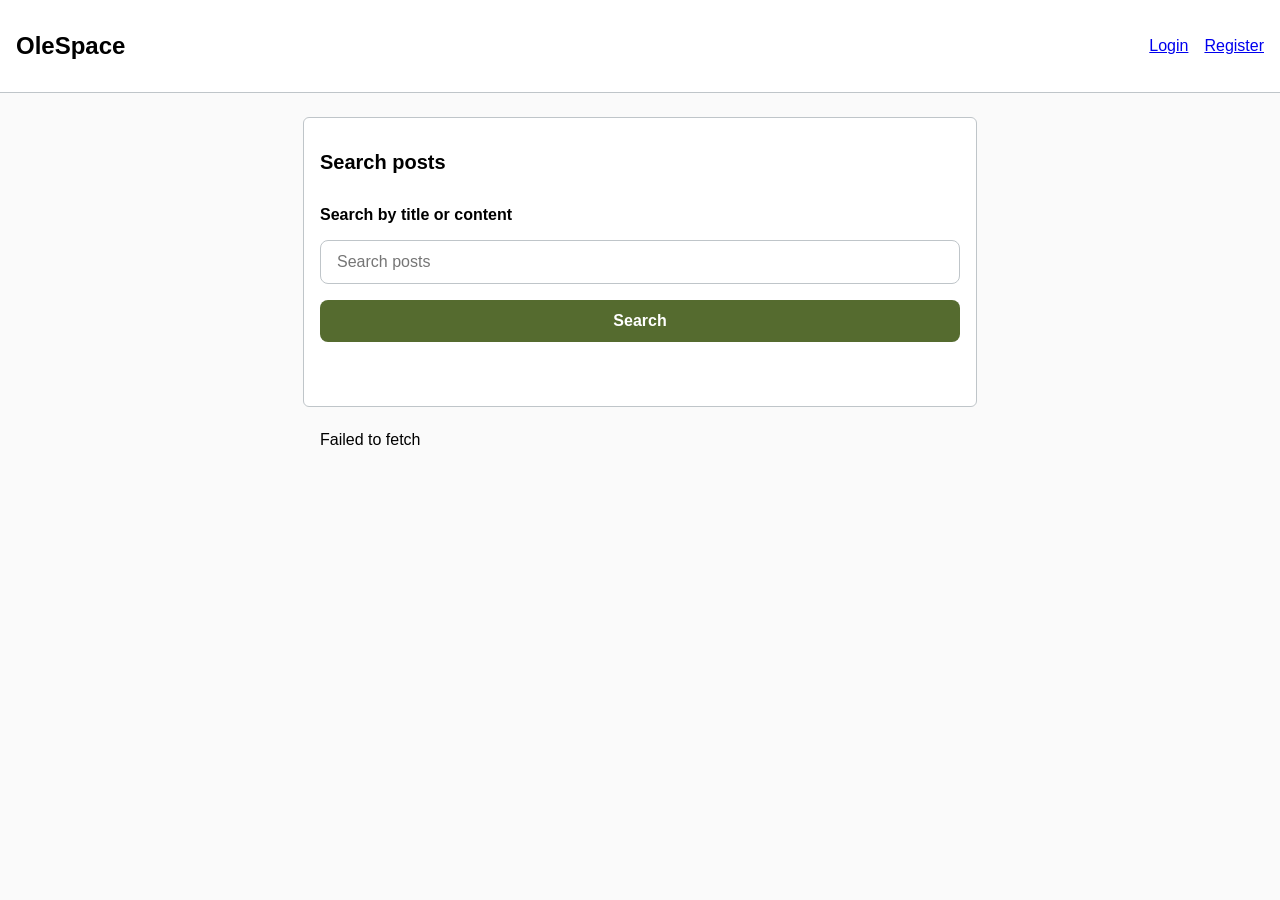
==== index.html @ f75ea4f6 "feat: add search form" ====
<!doctype html>
<html lang="en">
	<head>
		<meta charset="UTF-8" />
		<meta name="viewport" content="width=device-width, initial-scale=1.0" />

		<title>OleSpace</title>

		<link rel="stylesheet" href="assets/css/olewind.css" />
		<script type="module" src="assets/js/olewind.js"></script>
		<script type="module" src="assets/js/index.js"></script>
	</head>

	<body ow="bg-off-white min-h-screen flex flex-col">
		<header ow="bg-white border-b p-4 flex justify-between items-center">
			<h1 ow="text-2xl font-bold">OleSpace</h1>

			<nav ow="flex gap-4">
				<a href="login.html" id="login-link">Login</a>
				<a href="register.html" id="register-link">Register</a>

				<a href="profile.html" id="profile-link" class="hidden"> Profile </a>

				<button id="logout-btn" class="hidden">Logout</button>
			</nav>
		</header>

		<main ow="flex flex-col items-center p-6 gap-6">
			<section
				id="create-post-section"
				class="hidden"
				ow="bg-white border rounded-md p-4 flex flex-col gap-4 max-w-hero w-full"
			>
				<h2 ow="text-large font-bold">Create post</h2>

				<form id="create-post-form" ow="flex flex-col gap-4">
					<label for="post-title">Title</label>
					<input id="post-title" name="title" required />

					<label for="post-body">Content</label>
					<textarea id="post-body" name="body" rows="4"></textarea>

					<label for="post-media">Image URL optional</label>
					<input id="post-media" name="media" type="url" />

					<button type="submit">Create post</button>
				</form>

				<p id="create-post-message" aria-live="assertive"></p>
			</section>

			<section ow="bg-white border rounded-md p-4 flex flex-col gap-4 max-w-hero w-full">
				<h2 ow="text-large font-bold">Search posts</h2>

				<form id="search-form" ow="flex flex-col gap-4">
					<label for="search-input">Search by title or content</label>

					<input id="search-input" name="search" type="search" placeholder="Search posts" />

					<button type="submit">Search</button>
				</form>

				<button id="clear-search-btn" type="button" class="hidden">Clear search</button>

				<p id="search-message" aria-live="polite"></p>
			</section>

			<section id="feed" aria-live="polite" ow="flex flex-col gap-4 max-w-hero w-full">
				<!-- Public feed loads here -->
			</section>
		</main>
	</body>
</html>
---- assets/css/olewind.css ----
/* =========================
   OleWindCSS (core)
   Palette:
   Charcoal     #2B2B2B
   Cloud Gray   #D9DEE2
   Dusty Blue   #4F6F8A
   Olive Accent #556B2F
   Pure White   #FFFFFF
	 Off White 		#FAFAFA
	 Gray					#BFC5C9
   ========================= */

/* =========================
   Base
   ========================= */
body {
	margin: 0;
}

/* =========================
   Layout / Display
   ========================= */
.block {
	display: block;
}

.inline-block {
	display: inline-block;
}

.flex {
	display: flex;
}

.flex-row {
	flex-direction: row;
}

.flex-col {
	flex-direction: column;
}

.inline-flex {
	display: inline-flex;
}

.flex-wrap {
	flex-wrap: wrap;
}

.hidden {
	display: none;
}

.overflow-hidden {
	overflow: hidden;
}

/* Flex alignment */
.items-start {
	align-items: flex-start;
}

.items-center {
	align-items: center;
}

.items-end {
	align-items: flex-end;
}

.justify-start {
	justify-content: flex-start;
}

.justify-center {
	justify-content: center;
}

.justify-between {
	justify-content: space-between;
}

/* Screen sizing */
.min-h-screen {
	min-height: 100vh;
}

.h-full {
	height: 100%;
}

.h-3 {
	height: 0.75rem; /* 12px */
}

.h-10 {
	height: 2.5rem; /* 40px */
}

.max-h-72 {
	max-height: 18rem; /* 288px */
}

.max-h-96 {
	max-height: 24rem; /* 384px */
}

.max-h-120 {
	max-height: 30rem; /* 480px */
}

.max-h-180 {
	max-height: 45rem; /* 720px */
}

.max-h-240 {
	max-height: 60rem; /* 960px */
}

/* =========================
   Sizing
   ========================= */
/* Width */
.w-full {
	width: 100%;
}

.w-3 {
	width: 0.75rem; /* 12px */
}

.w-10 {
	width: 2.5rem; /* 40px */
}

/* Max width */
.max-w-card {
	max-width: 18rem; /* 288px */
}

.max-w-xs {
	max-width: 20rem; /* 320px */
}

.max-w-sm {
	max-width: 24rem; /* 384px */
}

.max-w-md {
	max-width: 28rem; /* 448px */
}

.max-w-hero {
	max-width: 40rem; /* 640px */
}

.max-w-page {
	max-width: 80rem; /* 1280px */
}

/* =========================
   Typography
   ========================= */
.text-center {
	text-align: center;
}

/* Font sizes */
.text-small {
	font-size: 0.875rem; /* 14px */
}

.text-base {
	font-size: 1rem; /* 16px */
}

.text-large {
	font-size: 1.25rem; /* 20px */
}

.text-2xl {
	font-size: 1.5rem; /* 24px */
}

.text-3xl {
	font-size: 1.75rem; /* 28px */
}

.text-4xl {
	font-size: 2rem; /* 32px */
}

/* Font weights */
.font-normal {
	font-weight: 400;
}

.font-medium {
	font-weight: 600;
}

.font-bold {
	font-weight: 700;
}

/* =========================
   Positioning
   ========================= */
.relative {
	position: relative;
}

.absolute {
	position: absolute;
}

.object-cover {
	object-fit: cover;
}

.object-center {
	object-position: center;
}

.top-50 {
	top: 50%;
}

.left-0 {
	left: 0;
}

.right-0 {
	right: 0;
}

.translate-y--50 {
	transform: translateY(-50%);
}

/* Arrow nudge */
.-ml-6 {
	margin-left: -1.5rem; /* -24px */
}

.-mr-6 {
	margin-right: -1.5rem; /* -24px */
}

/* =========================
   Spacing
   ========================= */
/* Padding */
.p-2 {
	padding: 0.5rem; /* 8px */
}

.p-4 {
	padding: 1rem; /* 16px */
}

.p-6 {
	padding: 1.5rem; /* 24px */
}

.p-8 {
	padding: 2rem; /* 32px */
}

/* Padding X */
.px-2 {
	padding-left: 0.5rem; /* 8px */
	padding-right: 0.5rem; /* 8px */
}

.px-4 {
	padding-left: 1rem; /* 16px */
	padding-right: 1rem; /* 16px */
}

.px-6 {
	padding-left: 1.5rem; /* 24px */
	padding-right: 1.5rem; /* 24px */
}

.px-8 {
	padding-left: 2rem; /* 32px */
	padding-right: 2rem; /* 32px */
}

/* Padding Y */
.py-2 {
	padding-top: 0.5rem; /* 8px */
	padding-bottom: 0.5rem; /* 8px */
}

.py-4 {
	padding-top: 1rem; /* 16px */
	padding-bottom: 1rem; /* 16px */
}

.py-6 {
	padding-top: 1.5rem; /* 24px */
	padding-bottom: 1.5rem; /* 24px */
}

.py-8 {
	padding-top: 2rem; /* 32px */
	padding-bottom: 2rem; /* 32px */
}

/* Padding top */
.pt-2 {
	padding-top: 0.5rem; /* 8px */
}

.pt-4 {
	padding-top: 1rem; /* 16px */
}

.pt-6 {
	padding-top: 1.5rem; /* 24px */
}

.pt-8 {
	padding-top: 2rem; /* 32px */
}

/* Padding right */
.pr-2 {
	padding-right: 0.5rem; /* 8px */
}

.pr-4 {
	padding-right: 1rem; /* 16px */
}

.pr-6 {
	padding-right: 1.5rem; /* 24px */
}

.pr-8 {
	padding-right: 2rem; /* 32px */
}

/* Padding bottom */
.pb-2 {
	padding-bottom: 0.5rem; /* 8px */
}

.pb-4 {
	padding-bottom: 1rem; /* 16px */
}

.pb-6 {
	padding-bottom: 1.5rem; /* 24px */
}

.pb-8 {
	padding-bottom: 2rem; /* 32px */
}

/* Padding left */
.pl-2 {
	padding-left: 0.5rem; /* 8px */
}

.pl-4 {
	padding-left: 1rem; /* 16px */
}

.pl-6 {
	padding-left: 1.5rem; /* 24px */
}

.pl-8 {
	padding-left: 2rem; /* 32px */
}

/* Margin */
.m-2 {
	margin: 0.5rem; /* 8px */
}

.m-4 {
	margin: 1rem; /* 16px */
}

.m-6 {
	margin: 1.5rem; /* 24px */
}

.m-8 {
	margin: 2rem; /* 32px */
}

.mx-auto {
	margin: 0 auto;
}

/* Margin X */
.mx-2 {
	margin-left: 0.5rem; /* 8px */
	margin-right: 0.5rem; /* 8px */
}

.mx-4 {
	margin-left: 1rem; /* 16px */
	margin-right: 1rem; /* 16px */
}

.mx-6 {
	margin-left: 1.5rem; /* 24px */
	margin-right: 1.5rem; /* 24px */
}

.mx-8 {
	margin-left: 2rem; /* 32px */
	margin-right: 2rem; /* 32px */
}

/* Margin Y */
.my-2 {
	margin-top: 0.5rem; /* 8px */
	margin-bottom: 0.5rem; /* 8px */
}

.my-4 {
	margin-top: 1rem; /* 16px */
	margin-bottom: 1rem; /* 16px */
}

.my-6 {
	margin-top: 1.5rem; /* 24px */
	margin-bottom: 1.5rem; /* 24px */
}

.my-8 {
	margin-top: 2rem; /* 32px */
	margin-bottom: 2rem; /* 32px */
}

/* Margin top */
.mt-2 {
	margin-top: 0.5rem; /* 8px */
}

.mt-4 {
	margin-top: 1rem; /* 16px */
}

.mt-6 {
	margin-top: 1.5rem; /* 24px */
}

.mt-8 {
	margin-top: 2rem; /* 32px */
}

/* Margin right */
.mr-2 {
	margin-right: 0.5rem; /* 8px */
}

.mr-4 {
	margin-right: 1rem; /* 16px */
}

.mr-6 {
	margin-right: 1.5rem; /* 24px */
}

.mr-8 {
	margin-right: 2rem; /* 32px */
}

/* Margin bottom */
.mb-2 {
	margin-bottom: 0.5rem; /* 8px */
}

.mb-4 {
	margin-bottom: 1rem; /* 16px */
}

.mb-6 {
	margin-bottom: 1.5rem; /* 24px */
}

.mb-8 {
	margin-bottom: 2rem; /* 32px */
}

/* Margin left */
.ml-2 {
	margin-left: 0.5rem; /* 8px */
}

.ml-4 {
	margin-left: 1rem; /* 16px */
}

.ml-6 {
	margin-left: 1.5rem; /* 24px */
}

.ml-8 {
	margin-left: 2rem; /* 32px */
}

/* Gap */
.gap-2 {
	gap: 0.5rem; /* 8px */
}

.gap-4 {
	gap: 1rem; /* 16px */
}

.gap-6 {
	gap: 1.5rem; /* 24px */
}

.gap-8 {
	gap: 2rem; /* 32px */
}

/* =========================
   Font Families
   ========================= */

.font-playpen {
	font-family:
		"Playpen Sans",
		system-ui,
		-apple-system,
		BlinkMacSystemFont,
		sans-serif;
}

body {
	font-family: "Instrument Sans", sans-serif;
}

/* =========================
   Colors
   ========================= */
/* Background */
.bg-charcoal {
	background: #2b2b2b;
}

.bg-cloud {
	background: #d9dee2;
}

.bg-gray {
	background: #bfc5c9;
}

.bg-dusty-blue {
	background: #4f6f8a;
}

.bg-olive {
	background: #556b2f;
}

.bg-white {
	background: #ffffff;
}

.bg-off-white {
	background: #fafafa;
}

/* Text */
.text-charcoal {
	color: #2b2b2b;
}

.text-cloud {
	color: #d9dee2;
}

.text-dusty-blue {
	color: #4f6f8a;
}

.text-olive {
	color: #556b2f;
}

.text-white {
	color: #ffffff;
}

.text-off-white {
	background: #fafafa;
}

/* =========================
   Borders / Radius
   ========================= */
.border {
	border: 1px solid #bfc5c9;
}

.border-t {
	border-top: 1px solid #bfc5c9;
}

.border-r {
	border-right: 1px solid #bfc5c9;
}

.border-b {
	border-bottom: 1px solid #bfc5c9;
}

.border-l {
	border-left: 1px solid #bfc5c9;
}

.border-charcoal {
	border-color: #2b2b2b;
}

.border-cloud {
	border-color: #bfc5c9;
}

.border-dusty-blue {
	border-color: #6b8ba4;
}

.border-olive {
	border-color: #8a9a5b;
}

/* Radius */
.rounded-sm {
	border-radius: 0.25rem; /* 4px */
}

.rounded-md {
	border-radius: 0.375rem; /* 6px */
}

.rounded-lg {
	border-radius: 0.5rem; /* 8px */
}

.rounded-xl {
	border-radius: 0.75rem; /* 12px */
}

.rounded-full {
	border-radius: 999px;
}

/* =========================
   Z-index
   ========================= */
.z-10 {
	z-index: 10;
}

/* =========================
   Underline
   ========================= */
.no-underline {
	text-decoration: none;
}

.underline {
	text-decoration: underline;
}

/* =========================
   Interaction
   ========================= */
.cursor-pointer {
	cursor: pointer;
}

/* =========================
   Forms
   ========================= */
input,
textarea {
	box-sizing: border-box;
	width: 100%;
	padding: 0.75rem 1rem;
	border: 1px solid #bfc5c9;
	border-radius: 0.5rem;
	font: inherit;
	background: #ffffff;
	color: #2b2b2b;
}

input:focus,
textarea:focus {
	outline: 3px solid #d9dee2;
	border-color: #4f6f8a;
}

button {
	box-sizing: border-box;
	width: 100%;
	padding: 0.75rem 1rem;
	border: 0;
	border-radius: 0.5rem;
	font: inherit;
	font-weight: 700;
	background: #556b2f;
	color: #ffffff;
	cursor: pointer;
}

button:hover {
	background: #4f6f8a;
}

button:focus {
	outline: 3px solid #d9dee2;
}

label {
	font-weight: 600;
}

@media (min-width: 768px) {
	.md-hidden {
		display: none;
	}
}
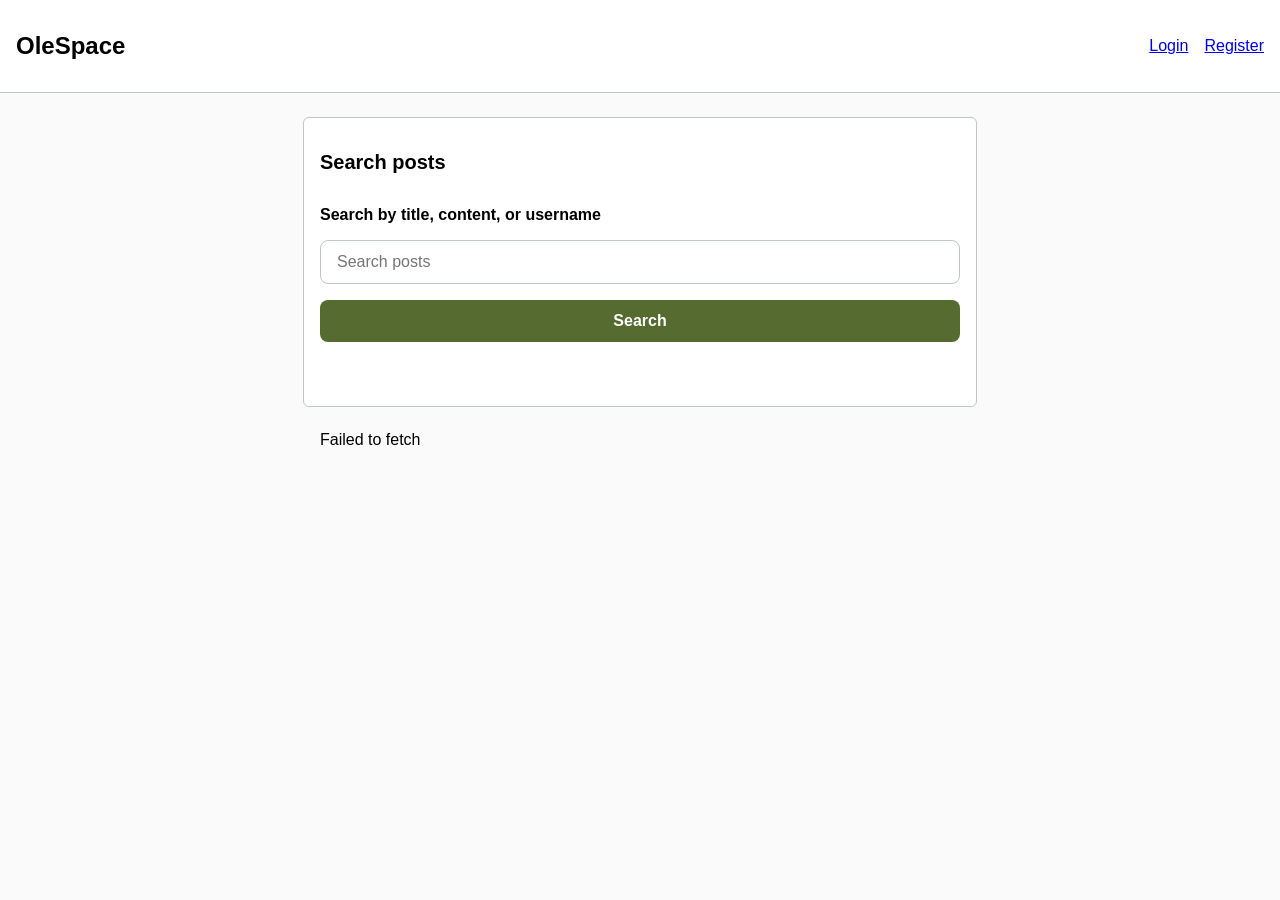
==== commit d168e237: "refactor: move create post to separate page" ====
--- a/index.html
+++ b/index.html
@@ -19,41 +19,22 @@
 				<a href="login.html" id="login-link">Login</a>
 				<a href="register.html" id="register-link">Register</a>
 
-				<a href="profile.html" id="profile-link" class="hidden"> Profile </a>
+				<a href="create.html" id="create-post-link" class="hidden">Create post</a>
+
+				<a href="profile.html" id="profile-link" class="hidden">
+					<button type="button">Profile</button>
+				</a>
 
 				<button id="logout-btn" class="hidden">Logout</button>
 			</nav>
 		</header>
 
 		<main ow="flex flex-col items-center p-6 gap-6">
-			<section
-				id="create-post-section"
-				class="hidden"
-				ow="bg-white border rounded-md p-4 flex flex-col gap-4 max-w-hero w-full"
-			>
-				<h2 ow="text-large font-bold">Create post</h2>
-
-				<form id="create-post-form" ow="flex flex-col gap-4">
-					<label for="post-title">Title</label>
-					<input id="post-title" name="title" required />
-
-					<label for="post-body">Content</label>
-					<textarea id="post-body" name="body" rows="4"></textarea>
-
-					<label for="post-media">Image URL optional</label>
-					<input id="post-media" name="media" type="url" />
-
-					<button type="submit">Create post</button>
-				</form>
-
-				<p id="create-post-message" aria-live="assertive"></p>
-			</section>
-
 			<section ow="bg-white border rounded-md p-4 flex flex-col gap-4 max-w-hero w-full">
 				<h2 ow="text-large font-bold">Search posts</h2>
 
 				<form id="search-form" ow="flex flex-col gap-4">
-					<label for="search-input">Search by title or content</label>
+					<label for="search-input">Search by title, content, or username</label>
 
 					<input id="search-input" name="search" type="search" placeholder="Search posts" />
 
@@ -65,9 +46,7 @@
 				<p id="search-message" aria-live="polite"></p>
 			</section>
 
-			<section id="feed" aria-live="polite" ow="flex flex-col gap-4 max-w-hero w-full">
-				<!-- Public feed loads here -->
-			</section>
+			<section id="feed" aria-live="polite" ow="flex flex-col gap-4 max-w-hero w-full"></section>
 		</main>
 	</body>
 </html>
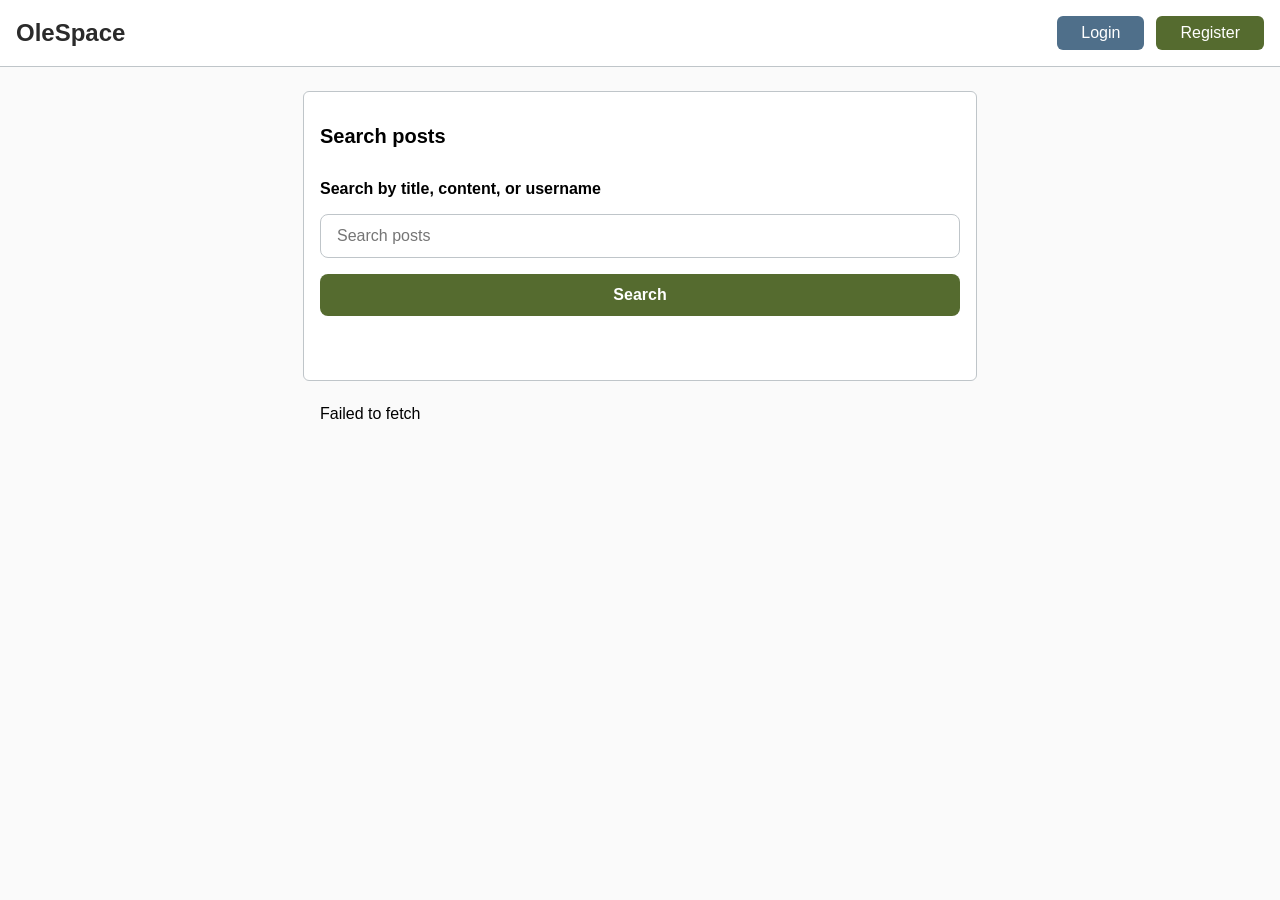
==== commit 33901d99: "refactor: add reusable navbar" ====
--- a/index.html
+++ b/index.html
@@ -12,22 +12,7 @@
 	</head>
 
 	<body ow="bg-off-white min-h-screen flex flex-col">
-		<header ow="bg-white border-b p-4 flex justify-between items-center">
-			<h1 ow="text-2xl font-bold">OleSpace</h1>
-
-			<nav ow="flex gap-4">
-				<a href="login.html" id="login-link">Login</a>
-				<a href="register.html" id="register-link">Register</a>
-
-				<a href="create.html" id="create-post-link" class="hidden">Create post</a>
-
-				<a href="profile.html" id="profile-link" class="hidden">
-					<button type="button">Profile</button>
-				</a>
-
-				<button id="logout-btn" class="hidden">Logout</button>
-			</nav>
-		</header>
+		<div id="navbar"></div>
 
 		<main ow="flex flex-col items-center p-6 gap-6">
 			<section ow="bg-white border rounded-md p-4 flex flex-col gap-4 max-w-hero w-full">
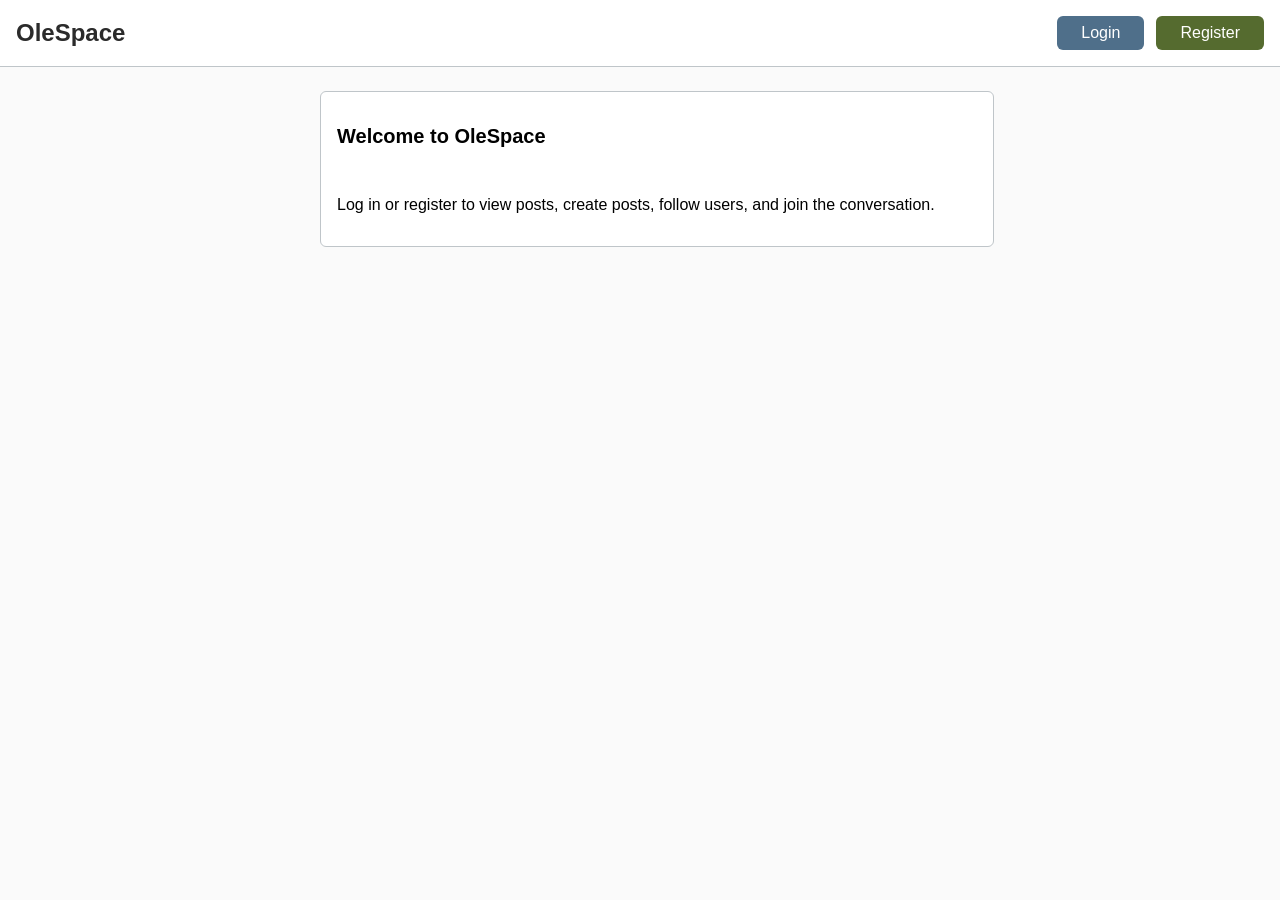
==== commit 53f4a34b: "feat: hide search for logged out users" ====
--- a/index.html
+++ b/index.html
@@ -15,7 +15,10 @@
 		<div id="navbar"></div>
 
 		<main ow="flex flex-col items-center p-6 gap-6">
-			<section ow="bg-white border rounded-md p-4 flex flex-col gap-4 max-w-hero w-full">
+			<section
+				id="search-section"
+				ow="bg-white border rounded-md p-4 flex flex-col gap-4 max-w-hero w-full"
+			>
 				<h2 ow="text-large font-bold">Search posts</h2>
 
 				<form id="search-form" ow="flex flex-col gap-4">
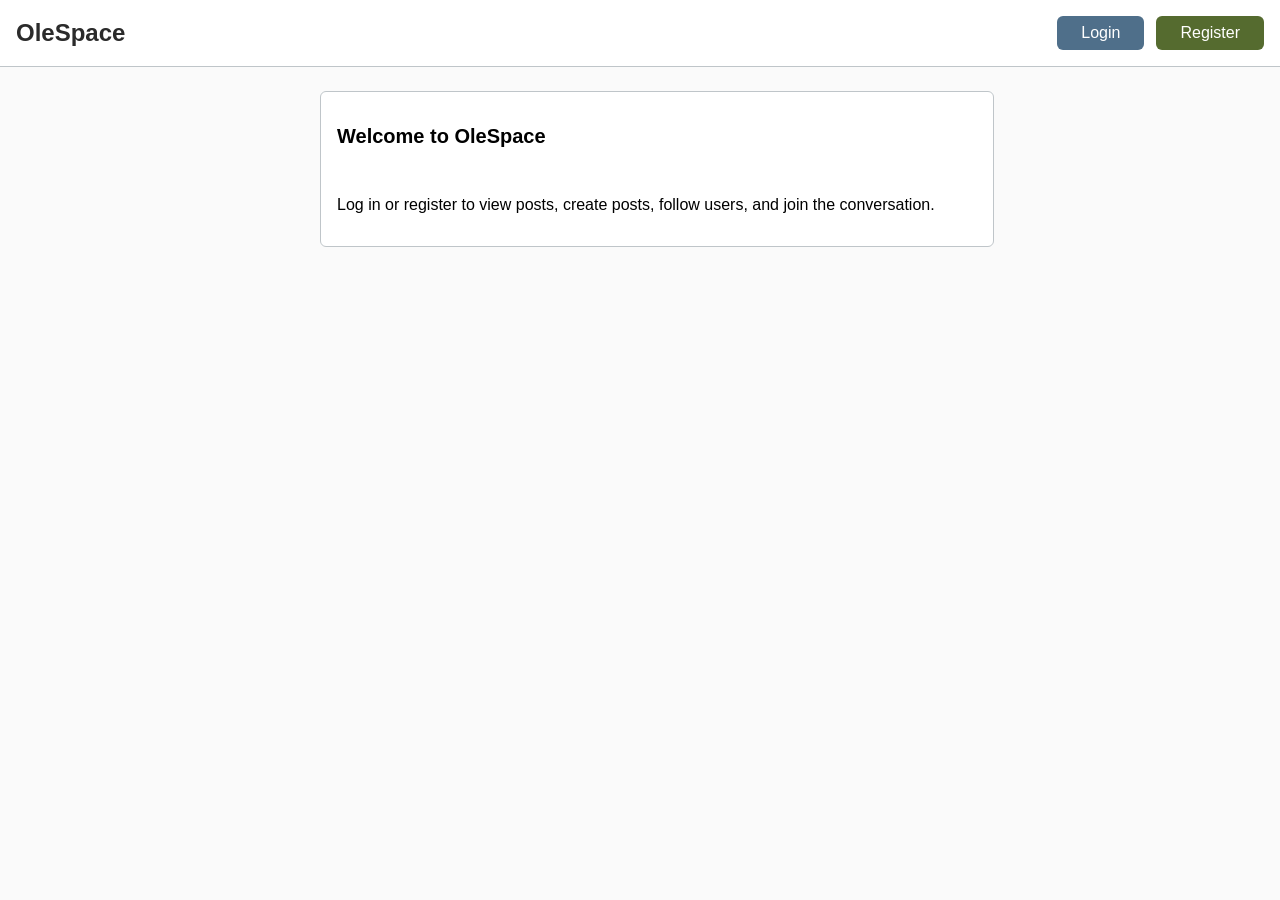
==== commit 15ab0493: "fix: align feed cards with search section" ====
--- a/index.html
+++ b/index.html
@@ -18,6 +18,7 @@
 			<section
 				id="search-section"
 				ow="bg-white border rounded-md p-4 flex flex-col gap-4 max-w-hero w-full"
+				style="box-sizing: border-box"
 			>
 				<h2 ow="text-large font-bold">Search posts</h2>
 
@@ -34,7 +35,12 @@
 				<p id="search-message" aria-live="polite"></p>
 			</section>
 
-			<section id="feed" aria-live="polite" ow="flex flex-col gap-4 max-w-hero w-full"></section>
+			<section
+				id="feed"
+				aria-live="polite"
+				ow="flex flex-col gap-4 max-w-hero w-full"
+				style="box-sizing: border-box"
+			></section>
 		</main>
 	</body>
 </html>
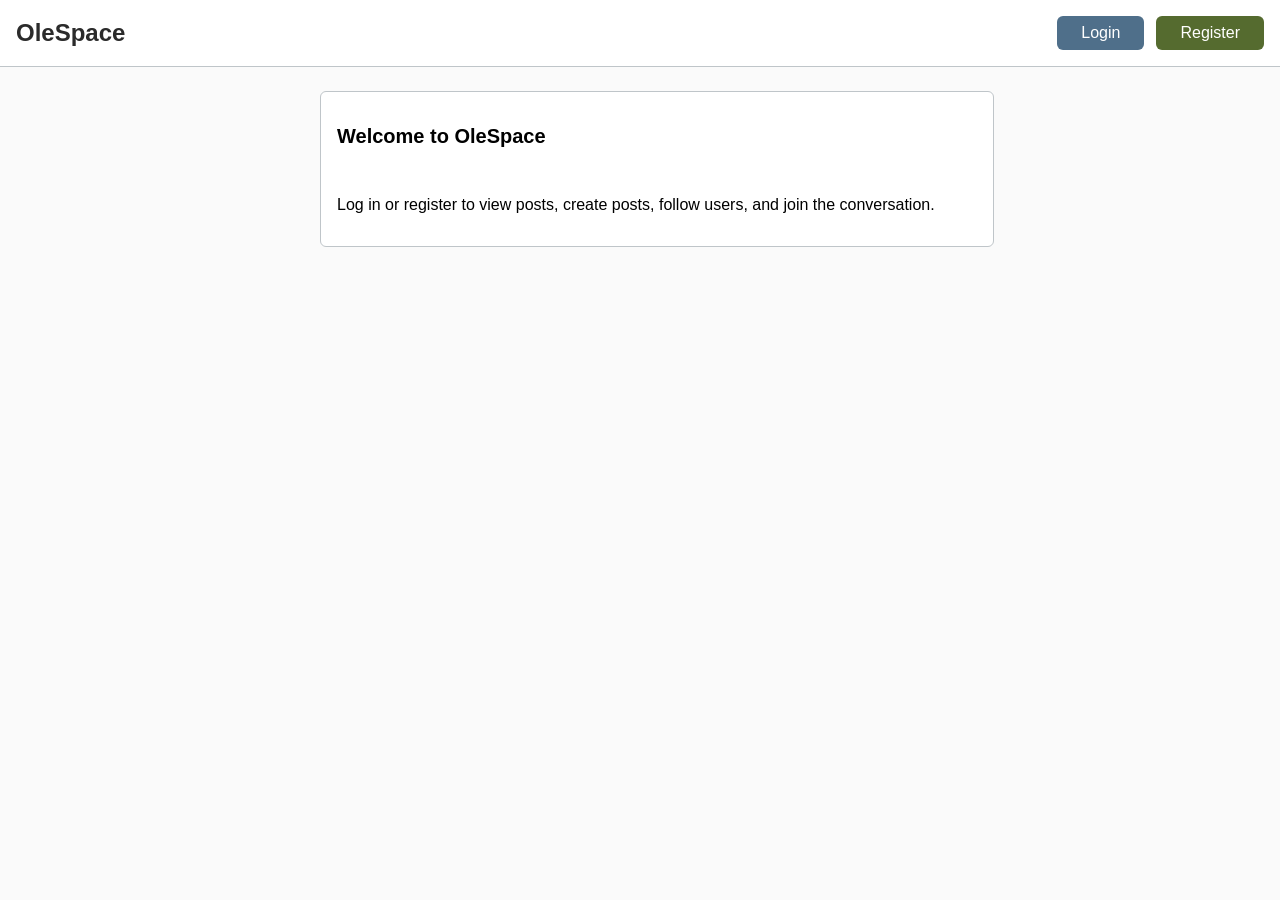
==== commit 8015cc33: "fix: update HTML script paths after file structure refactor" ====
--- a/index.html
+++ b/index.html
@@ -8,7 +8,7 @@
 
 		<link rel="stylesheet" href="assets/css/olewind.css" />
 		<script type="module" src="assets/js/olewind.js"></script>
-		<script type="module" src="assets/js/index.js"></script>
+		<script type="module" src="assets/js/pages/index.js"></script>
 	</head>
 
 	<body ow="bg-off-white min-h-screen flex flex-col">
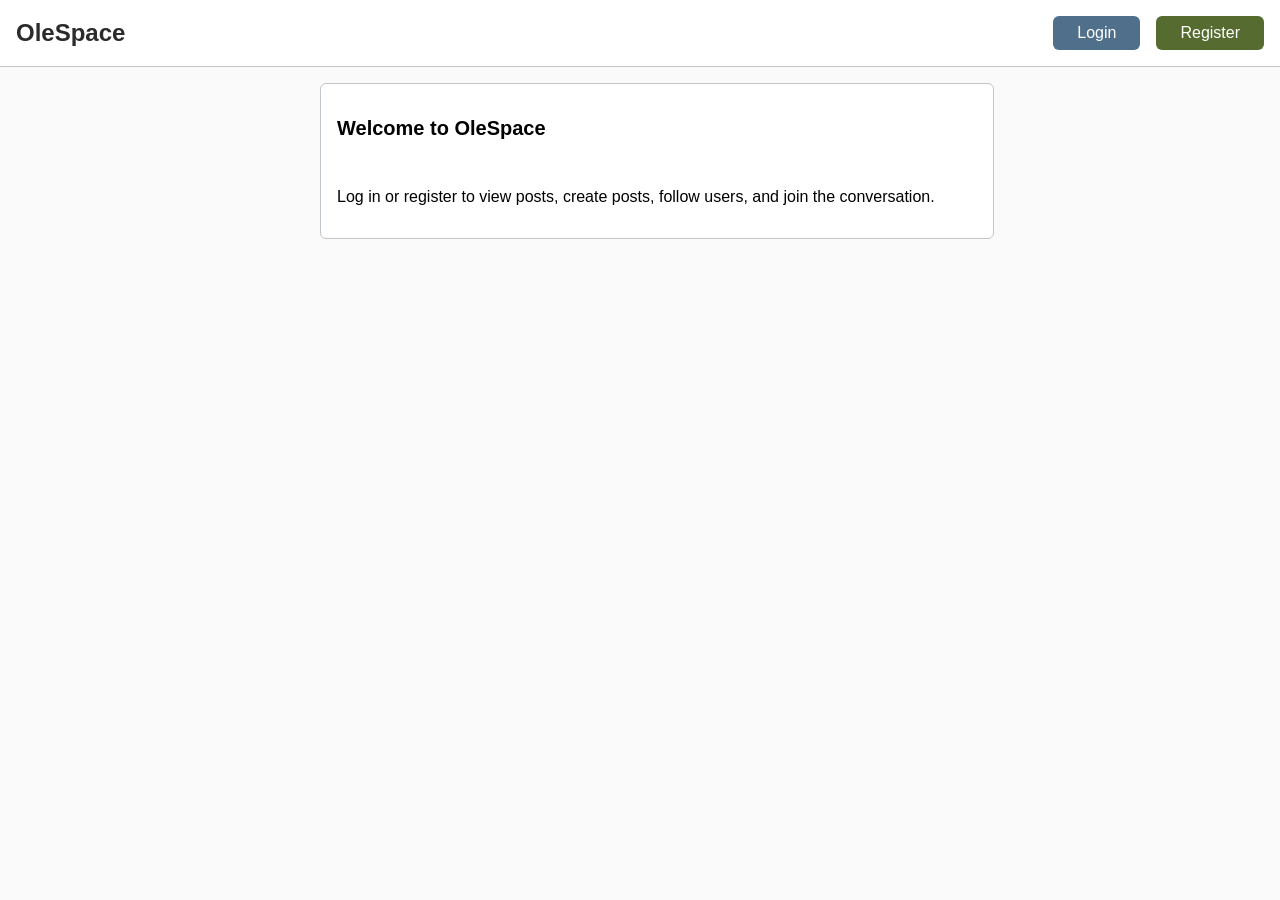
==== commit 42c3aaf9: "fix(responsive): improve mobile layout on post, profile, create, and index pages" ====
--- a/index.html
+++ b/index.html
@@ -14,7 +14,7 @@
 	<body ow="bg-off-white min-h-screen flex flex-col">
 		<div id="navbar"></div>
 
-		<main ow="flex flex-col items-center p-6 gap-6">
+		<main ow="flex flex-col items-center p-4 gap-6">
 			<section
 				id="search-section"
 				ow="bg-white border rounded-md p-4 flex flex-col gap-4 max-w-hero w-full"
